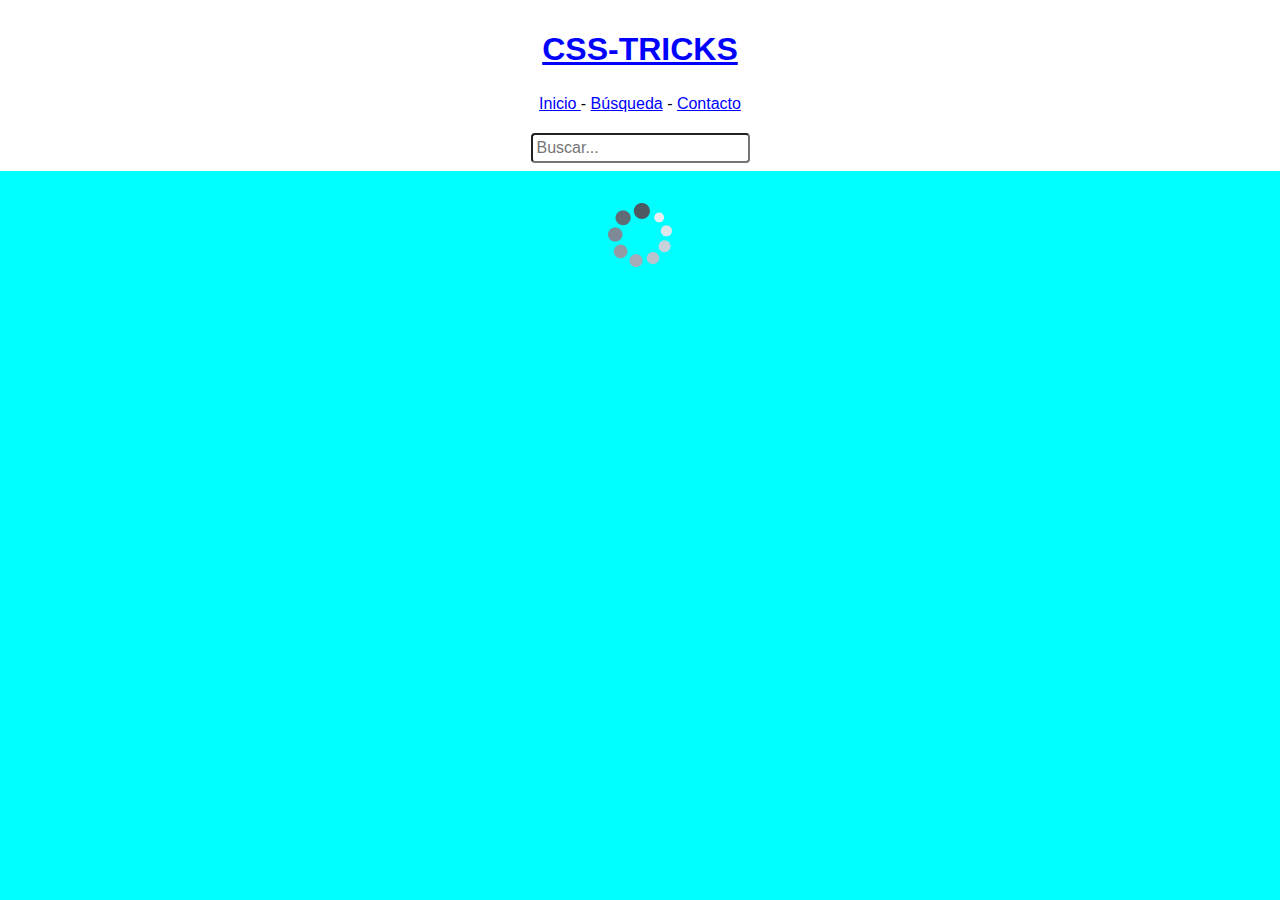
==== index.html @ 5e02f051 "Inicialización del versionado del proyecto blog simple" ====
<!DOCTYPE html>
<html lang="en">
<head>
    <meta charset="UTF-8">
    <meta name="viewport" content="width=device-width, initial-scale=1.0">
    <!-- <link rel="stylesheet" href="./view/styles/estilos.css"> -->
    <link rel="stylesheet" href="./app/assets/style.css">
    <title>Blog-personal</title>
</head>
<div id="root"></div>
<!-- <script src="./view/gestor/main.js" type="module"></script> -->
<script src="./app/index.js" type="module"></script>
</html>
---- view/styles/estilos.css ----
:root {
    --colorPrimary: #fff12f;
    --colorSecundary: #ffffff;
  }
  
html {
    box-sizing: border-box;
    font-size: 16px;
    font-family: sans-serif;
    line-height: 1.6;
    scroll-behavior: smooth;
    background-color: var(--colorPrimary);
  }
  
*,
*::after,
*::before {
    box-sizing: inherit;
  }
body {
    background-color: aqua;
}

footer {
    display: flex;
    flex-direction: column;
    align-items: center;
    background-color: var(--colorPrimary);
    color: aqua;
    height: 100px;
    width: 100%;
    border: solid aqua 3px;
  }
  .Error404 {
    background-color: var(--colorPrimary);
    color: aqua;
    height: 450px;
    width: 100%;
}
---- app/assets/style.css ----
:root {
    --colorPrimary: #fff12f;
    --colorSecundary: #ffffff;
  }
  
html {
    box-sizing: border-box;
    font-size: 16px;
    font-family: sans-serif;
    line-height: 1.6;
    /* scroll-behavior: smooth; */
  }
  
*,
*::after,
*::before {
    box-sizing: inherit;
  }
body {
    margin: 0;
    /* overflow: hidden; */
    background-color: aqua;
}


a{
    color: blue;
    transition: color 0.3s ease;
}

a:hover {
    color: cadetblue;
}

.loader {
    margin: 1rem auto;
    display: block;
    width: 4rem;
    height: 4rem;
}

.error {
    padding: 1rem;
    font-size: 150%;
    font-weight: bold;
    text-align: center;
    color: #ffffff;
    background-color: red;
}

.error mark {
    padding: 0.5rem;
    border-radius: 0.5rem;
    display: inline-block;
    color: #ffffff;
    background-color: blue;
}

.search-form {
    margin: auto;
    text-align: center;
}

.search-form input {
    display: block;
    margin: auto;
    padding: 0.25rem;
    border-radius: 0.25rem;
    font-size: 1rem;
}

header {
    padding: 0.5rem;
    position: sticky;
    top: 0;
    text-align: center;
    background-color: #ffffff;
}

header > * {
    margin: 1rem auto;
}


.post-card {
    margin: 1rem auto;
    padding: 1rem;
    width: 80%;
    background-color: #ffffff;
}

.post-card p {
    display: flex;
    justify-content: space-between;
}
.post-card img {
    width: 200px;
    height: 200px;
}

.grid-fluid {
    margin: 1rem auto;
    max-width: 90%;
    display: grid;
    grid-template-columns: repeat(auto-fit,minmax(280px,1fr));
}


.post-page {
    margin: 1rem auto;
    padding: 1rem;
    width: 80%;
    background-color: #ffffff;
}

.post-page > aside {
    margin: auto;
    width: 60%;
    text-align: center;
}

.post-page > hr {
    border: thin solid #ffffff;
    margin: 2rem auto;
    width: 80%;
}

.post-page time {
    margin: 1rem auto;
    display: block;
}

.post-page > article {
    padding: 0 2rem;
}


.post-page img,
.post-page figure,
.post-page audio,
.post-page iframe,
.post-page video {
    margin: auto;
    display: block;
    max-width: 100%;
}
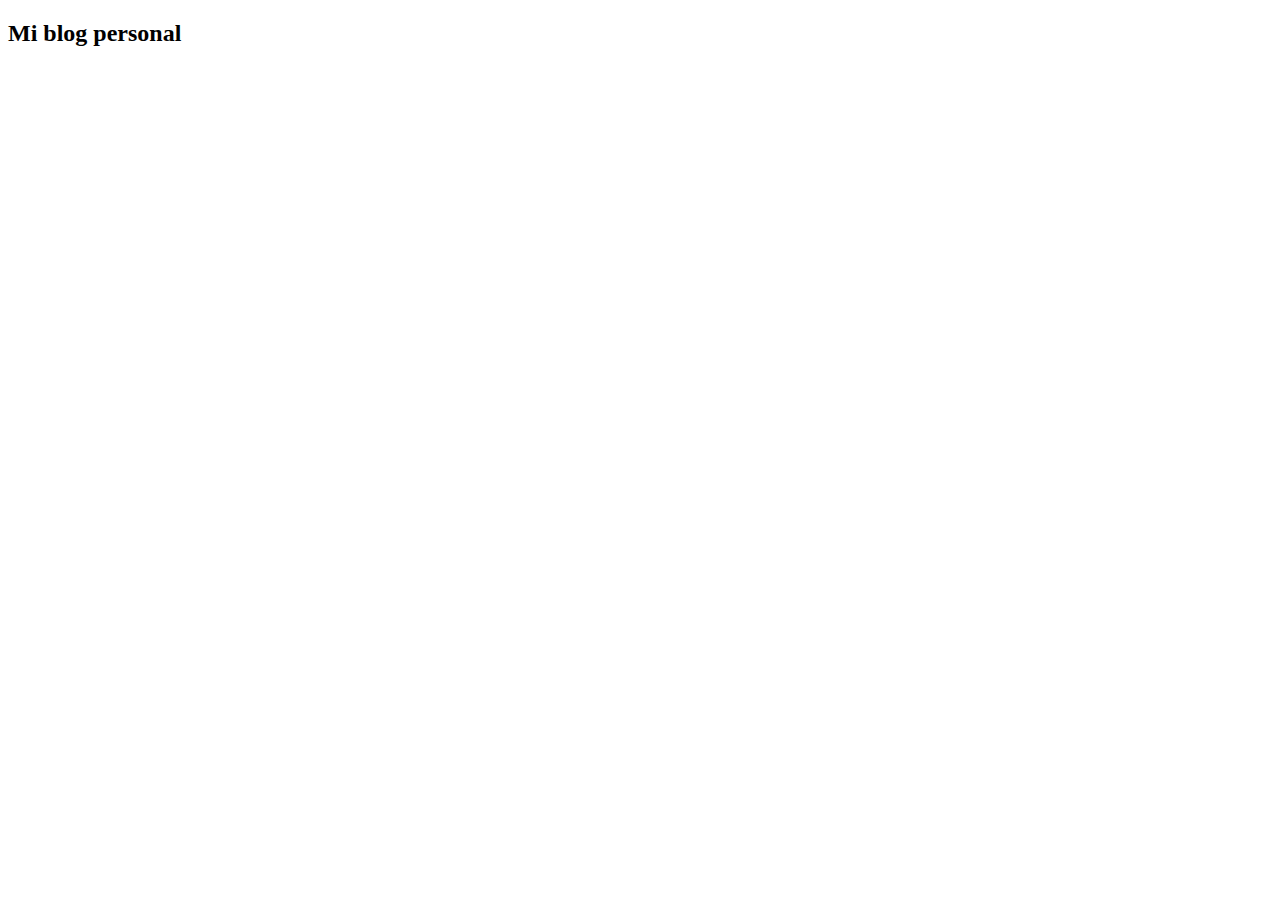
==== commit 9e5f1488: "MOVE folder CONTROLLER,VIEWS and MODELS" ====
--- a/index.html
+++ b/index.html
@@ -3,11 +3,13 @@
 <head>
     <meta charset="UTF-8">
     <meta name="viewport" content="width=device-width, initial-scale=1.0">
-    <!-- <link rel="stylesheet" href="./view/styles/estilos.css"> -->
-    <link rel="stylesheet" href="./app/assets/style.css">
-    <title>Blog-personal</title>
+    <title>Prueba de datos </title>
 </head>
-<div id="root"></div>
-<!-- <script src="./view/gestor/main.js" type="module"></script> -->
-<script src="./app/index.js" type="module"></script>
+<body id="root">
+    
+    <section id="Posts"></section>
+
+</body>
+
+<script src="./index.js" type="module"></script>
 </html>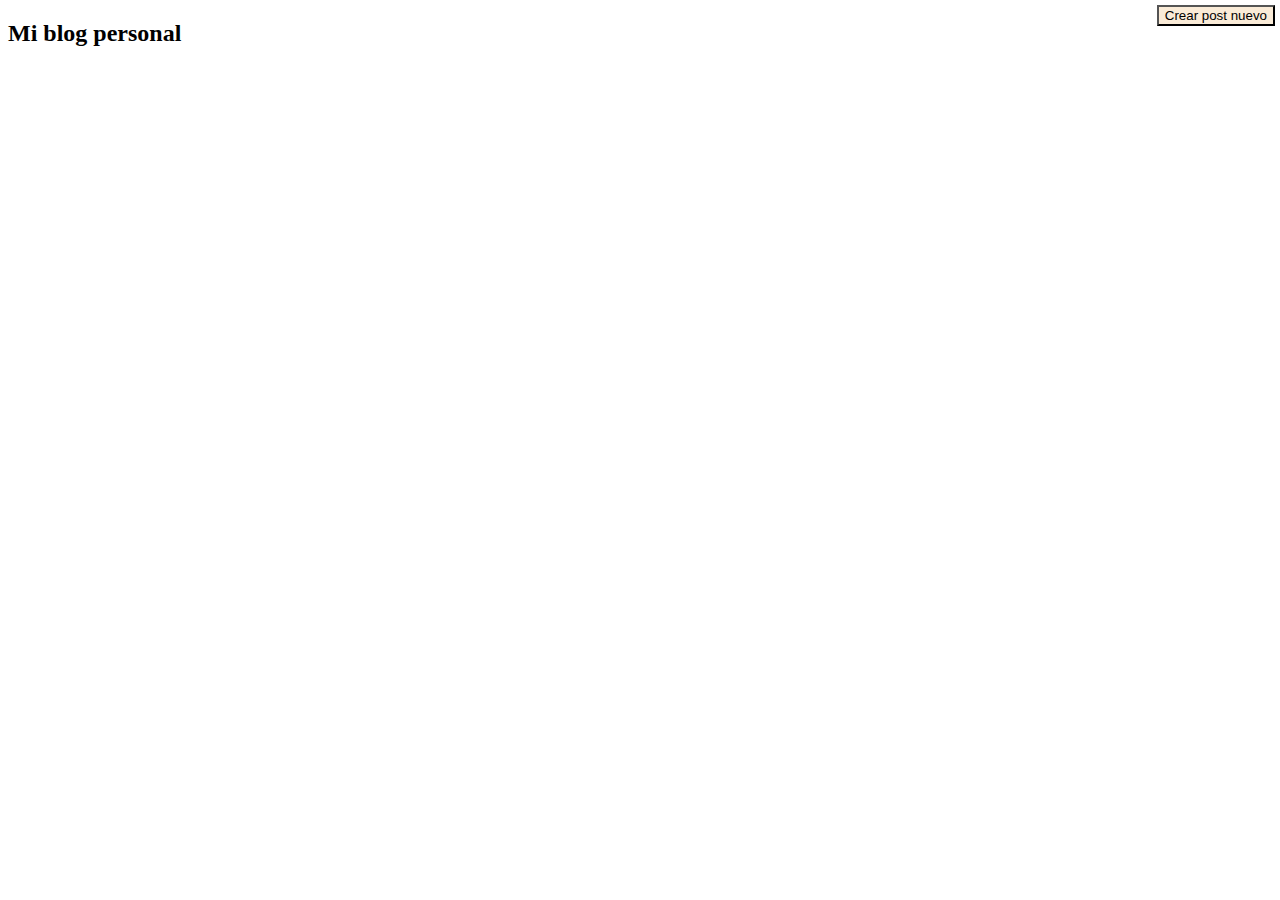
==== commit d508b26f: "UPDATE folder CONTROLLER,VIEWS and MODELS" ====
--- a/index.html
+++ b/index.html
@@ -4,6 +4,7 @@
     <meta charset="UTF-8">
     <meta name="viewport" content="width=device-width, initial-scale=1.0">
     <title>Prueba de datos </title>
+    <link rel="stylesheet" href="./views/style.css">
 </head>
 <body id="root">
     
--- a/views/style.css
+++ b/views/style.css
@@ -0,0 +1,15 @@
+
+main {
+    background-color: aqua;
+    display:flex;
+    flex-direction: column;
+    align-items:first baseline;
+}
+
+.CreatePost {
+    position:absolute;    
+    top: 0;
+    right: 0;
+    margin: 5px;
+    background-color: antiquewhite;
+}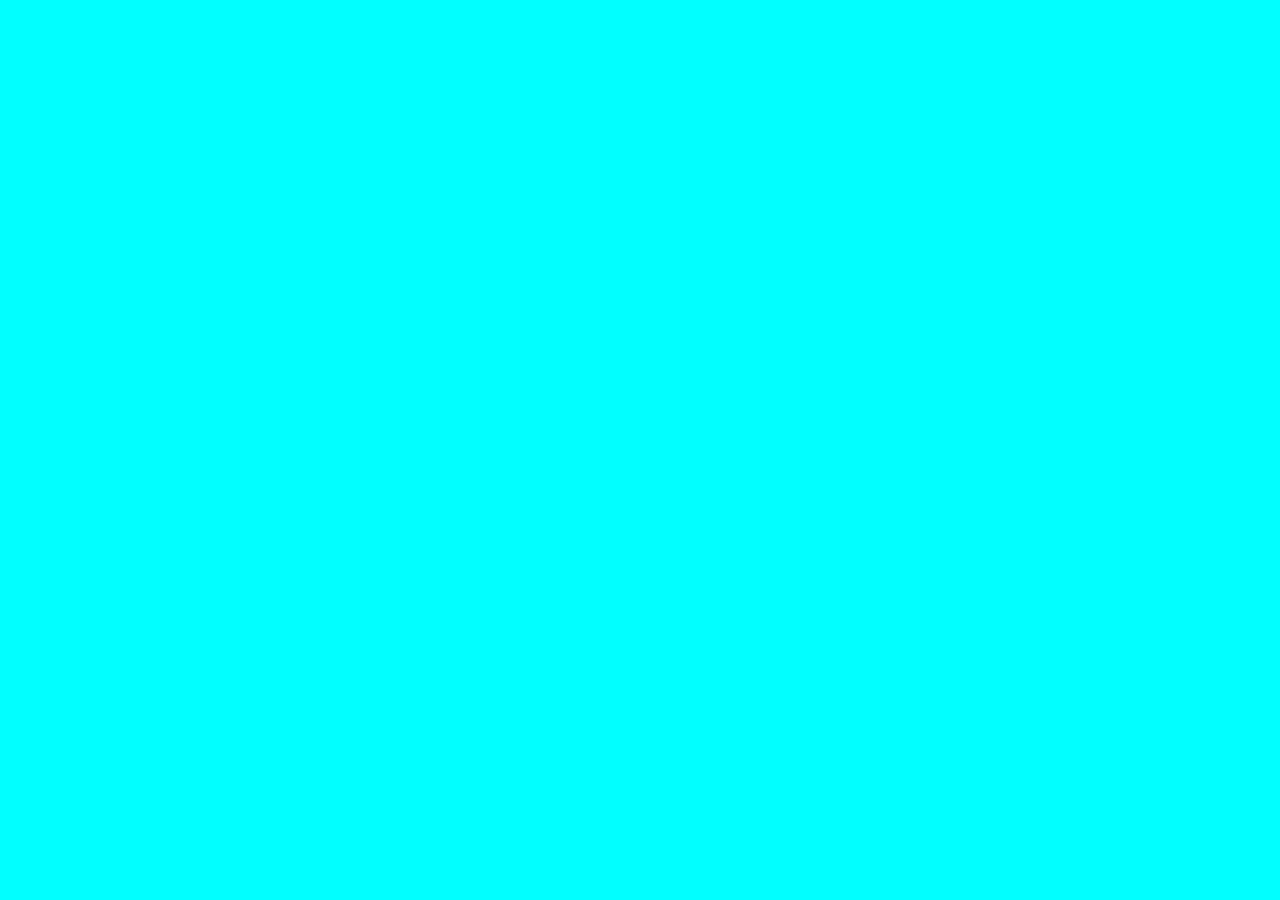
==== commit 47c49b59: "update folders" ====
--- a/index.html
+++ b/index.html
@@ -3,14 +3,11 @@
 <head>
     <meta charset="UTF-8">
     <meta name="viewport" content="width=device-width, initial-scale=1.0">
-    <title>Prueba de datos </title>
-    <link rel="stylesheet" href="./views/style.css">
+    <link rel="stylesheet" href="./View/style.css">
+    <title>Blog simple</title>
 </head>
-<body id="root">
+<body>
     
-    <section id="Posts"></section>
-
 </body>
-
-<script src="./index.js" type="module"></script>
+<script src="./App.js" type="module"></script>
 </html>--- a/View/style.css
+++ b/View/style.css
@@ -0,0 +1,3 @@
+html{
+    background-color: aqua;
+}